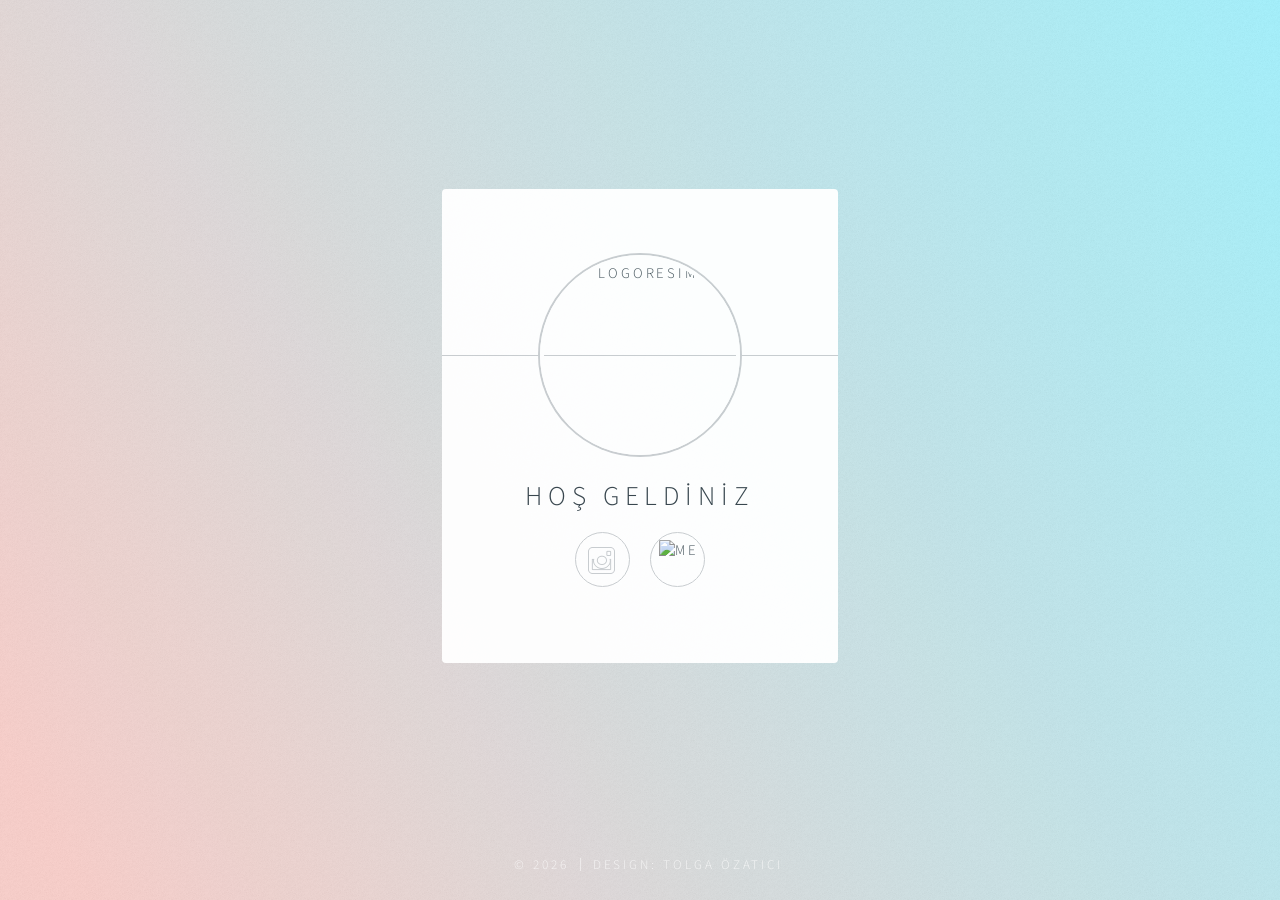
==== index.html @ 2336a892 "Add files via upload" ====
<!DOCTYPE HTML>
<!--
	Identity by HTML5 UP
	html5up.net | @n33co
	Free for personal and commercial use under the CCA 3.0 license (html5up.net/license)
-->
<html>
	<head>
		<title>Bİ DEMLİK PLUS NCITY</title>
		<meta charset="utf-8" />
		<meta name="viewport" content="width=device-width, initial-scale=1" />

		<link rel="icon" type="image/jpeg" href="static/images/bidemlik.jpg">

		<!--[if lte IE 8]><script src="static/assets/js/html5shiv.js"></script><![endif]-->
		<link rel="stylesheet" href="static/assets/css/main.css" />
		<!--[if lte IE 9]><link rel="stylesheet" href="static/assets/css/ie9.css" /><![endif]-->
		<!--[if lte IE 8]><link rel="stylesheet" href="static/assets/css/ie8.css" /><![endif]-->
		<noscript><link rel="stylesheet" href="static/assets/css/noscript.css" /></noscript>
	</head>
	<body class="is-loading">

		<!-- Wrapper -->
			<div id="wrapper">

				<!-- Main -->
					<section id="main">
						<header>
							<span class="avatar"><img src="static/images/logo.jpg" alt="logoresim" height="200px"/></span>
							<h1>HOŞ GELDİNİZ</h1>
						</header>
						<!--
						<hr />
						<h2>Extra Stuff!</h2>
						<form method="post" action="#">
							<div class="field">
								<input type="text" name="name" id="name" placeholder="Name" />
							</div>
							<div class="field">
								<input type="email" name="email" id="email" placeholder="Email" />
							</div>
							<div class="field">
								<div class="select-wrapper">
									<select name="department" id="department">
										<option value="">Department</option>
										<option value="sales">Sales</option>
										<option value="tech">Tech Support</option>
										<option value="null">/dev/null</option>
									</select>
								</div>
							</div>
							<div class="field">
								<textarea name="message" id="message" placeholder="Message" rows="4"></textarea>
							</div>
							<div class="field">
								<input type="checkbox" id="human" name="human" /><label for="human">I'm a human</label>
							</div>
							<div class="field">
								<label>But are you a robot?</label>
								<input type="radio" id="robot_yes" name="robot" /><label for="robot_yes">Yes</label>
								<input type="radio" id="robot_no" name="robot" /><label for="robot_no">No</label>
							</div>
							<ul class="actions">
								<li><a href="#" class="button">Get Started</a></li>
							</ul>
						</form>
						<hr />
						-->

						<footer>
							<ul class="icons">
								<li><a href="https://www.instagram.com/bidemlikplusncity/" class="fa-instagram">Instagram</a></li>
								<li>
    								<a href="menu.html" class="menu-icon">
        								<img src="static/images/menu.png" alt="Menü">
    								</a>
								</li>
							</ul>
						</footer>
					</section>

				<!-- Footer -->
					<footer id="footer">
						<ul class="copyright">
							<li>&copy; 2026</li>
							<li>Design: <a href="https://www.instagram.com/tolgaozatici/">TOLGA ÖZATICI</a></li>
						</ul>
					</footer>

			</div>

		<!-- Scripts -->
			<!--[if lte IE 8]><script src="static/assets/js/respond.min.js"></script><![endif]-->
			<script>
				if ('addEventListener' in window) {
					window.addEventListener('load', function() { document.body.className = document.body.className.replace(/\bis-loading\b/, ''); });
					document.body.className += (navigator.userAgent.match(/(MSIE|rv:11\.0)/) ? ' is-ie' : '');
				}
			</script>

	</body>
</html>
---- static/assets/css/main.css ----
@charset "UTF-8";
@import url(font-awesome.min.css);
@import url("http://fonts.googleapis.com/css?family=Source+Sans+Pro:300");

/*
	Identity by HTML5 UP
	html5up.net | @n33co
	Free for personal and commercial use under the CCA 3.0 license (html5up.net/license)
*/

/* Reset */

	html, body, div, span, applet, object, iframe, h1, h2, h3, h4, h5, h6, p, blockquote, pre, a, abbr, acronym, address, big, cite, code, del, dfn, em, img, ins, kbd, q, s, samp, small, strike, strong, sub, sup, tt, var, b, u, i, center, dl, dt, dd, ol, ul, li, fieldset, form, label, legend, table, caption, tbody, tfoot, thead, tr, th, td, article, aside, canvas, details, embed, figure, figcaption, footer, header, hgroup, menu, nav, output, ruby, section, summary, time, mark, audio, video {
		margin: 0;
		padding: 0;
		border: 0;
		font-size: 100%;
		font: inherit;
		vertical-align: baseline;
	}

	article, aside, details, figcaption, figure, footer, header, hgroup, menu, nav, section {
		display: block;
	}

	body {
		line-height: 1;
	}

	ol, ul {
		list-style: none;
	}

	blockquote, q {
		quotes: none;
	}

	blockquote:before, blockquote:after, q:before, q:after {
		content: '';
		content: none;
	}

	table {
		border-collapse: collapse;
		border-spacing: 0;
	}

	body {
		-webkit-text-size-adjust: none;
	}

/* Box Model */

	*, *:before, *:after {
		-moz-box-sizing: border-box;
		-webkit-box-sizing: border-box;
		box-sizing: border-box;
	}

/* Basic */

	@media screen and (max-width: 480px) {

		html, body {
			min-width: 320px;
		}

	}

	body.is-loading *, body.is-loading *:before, body.is-loading *:after {
		-moz-animation: none !important;
		-webkit-animation: none !important;
		-ms-animation: none !important;
		animation: none !important;
		-moz-transition: none !important;
		-webkit-transition: none !important;
		-ms-transition: none !important;
		transition: none !important;
	}

	html {
		height: 100%;
	}

	body {
		height: 100%;
		background-color: #ffffff;
		background-image: url("images/overlay.png"), -moz-linear-gradient(60deg, rgba(255, 165, 150, 0.5) 5%, rgba(0, 228, 255, 0.35)), url("../../images/bg.jpg");
		background-image: url("images/overlay.png"), -webkit-linear-gradient(60deg, rgba(255, 165, 150, 0.5) 5%, rgba(0, 228, 255, 0.35)), url("../../images/bg.jpg");
		background-image: url("images/overlay.png"), -ms-linear-gradient(60deg, rgba(255, 165, 150, 0.5) 5%, rgba(0, 228, 255, 0.35)), url("../../images/bg.jpg");
		background-image: url("images/overlay.png"), linear-gradient(60deg, rgba(255, 165, 150, 0.5) 5%, rgba(0, 228, 255, 0.35)), url("../../images/bg.jpg");
		background-repeat: repeat,			no-repeat,			no-repeat;
		background-size: 100px 100px, cover,				cover;
		background-position: top left,		center center,		bottom center;
		background-attachment: fixed,			fixed,				fixed;
	}

		body:after {
			content: '';
			display: block;
			position: fixed;
			top: 0;
			left: 0;
			width: 100%;
			height: inherit;
			opacity: 0;
			z-index: 1;
			background-color: #ffffff;
			background-image: url("images/overlay.png"), -moz-linear-gradient(60deg, rgba(255, 165, 150, 0.5) 5%, rgba(0, 228, 255, 0.35));
			background-image: url("images/overlay.png"), -webkit-linear-gradient(60deg, rgba(255, 165, 150, 0.5) 5%, rgba(0, 228, 255, 0.35));
			background-image: url("images/overlay.png"), -ms-linear-gradient(60deg, rgba(255, 165, 150, 0.5) 5%, rgba(0, 228, 255, 0.35));
			background-image: url("images/overlay.png"), linear-gradient(60deg, rgba(255, 165, 150, 0.5) 5%, rgba(0, 228, 255, 0.35));
			background-repeat: repeat,			no-repeat;
			background-size: 100px 100px, cover;
			background-position: top left,		center center;
			-moz-transition: opacity 1.75s ease-out;
			-webkit-transition: opacity 1.75s ease-out;
			-ms-transition: opacity 1.75s ease-out;
			transition: opacity 1.75s ease-out;
		}

		body.is-loading:after {
			opacity: 1;
		}

/* Type */

	body, input, select, textarea {
		color: #414f57;
		font-family: "Source Sans Pro", Helvetica, sans-serif;
		font-size: 14pt;
		font-weight: 300;
		line-height: 2;
		letter-spacing: 0.2em;
		text-transform: uppercase;
	}

		@media screen and (max-width: 1680px) {

			body, input, select, textarea {
				font-size: 11pt;
			}

		}

		@media screen and (max-width: 480px) {

			body, input, select, textarea {
				font-size: 10pt;
				line-height: 1.75;
			}

		}

	a {
		-moz-transition: color 0.2s ease, border-color 0.2s ease;
		-webkit-transition: color 0.2s ease, border-color 0.2s ease;
		-ms-transition: color 0.2s ease, border-color 0.2s ease;
		transition: color 0.2s ease, border-color 0.2s ease;
		color: inherit;
		text-decoration: none;
	}

		a:before {
			-moz-transition: color 0.2s ease, text-shadow 0.2s ease;
			-webkit-transition: color 0.2s ease, text-shadow 0.2s ease;
			-ms-transition: color 0.2s ease, text-shadow 0.2s ease;
			transition: color 0.2s ease, text-shadow 0.2s ease;
		}

		a:hover {
			color: #ff7496;
		}

	strong, b {
		color: #313f47;
	}

	em, i {
		font-style: italic;
	}

	p {
		margin: 0 0 1.5em 0;
	}

	h1, h2, h3, h4, h5, h6 {
		color: #313f47;
		line-height: 1.5;
		margin: 0 0 0.75em 0;
	}

		h1 a, h2 a, h3 a, h4 a, h5 a, h6 a {
			color: inherit;
			text-decoration: none;
		}

	h1 {
		font-size: 1.85em;
		letter-spacing: 0.22em;
		margin: 0 0 0.525em 0;
	}

	h2 {
		font-size: 1.25em;
	}

	h3 {
		font-size: 1em;
	}

	h4 {
		font-size: 1em;
	}

	h5 {
		font-size: 1em;
	}

	h6 {
		font-size: 1em;
	}

	@media screen and (max-width: 480px) {

		h1 {
			font-size: 1.65em;
		}

	}

	sub {
		font-size: 0.8em;
		position: relative;
		top: 0.5em;
	}

	sup {
		font-size: 0.8em;
		position: relative;
		top: -0.5em;
	}

	hr {
		border: 0;
		border-bottom: solid 1px #c8cccf;
		margin: 3em 0;
	}

/* Form */

	form {
		margin: 0 0 1.5em 0;
	}

		form > .field {
			margin: 0 0 1.5em 0;
		}

			form > .field > :last-child {
				margin-bottom: 0;
			}

	label {
		color: #313f47;
		display: block;
		font-size: 0.9em;
		margin: 0 0 0.75em 0;
	}

	input[type="text"],
	input[type="password"],
	input[type="email"],
	input[type="tel"],
	select,
	textarea {
		-moz-appearance: none;
		-webkit-appearance: none;
		-ms-appearance: none;
		appearance: none;
		border-radius: 4px;
		border: solid 1px #c8cccf;
		color: inherit;
		display: block;
		outline: 0;
		padding: 0 1em;
		text-decoration: none;
		width: 100%;
	}

		input[type="text"]:invalid,
		input[type="password"]:invalid,
		input[type="email"]:invalid,
		input[type="tel"]:invalid,
		select:invalid,
		textarea:invalid {
			box-shadow: none;
		}

		input[type="text"]:focus,
		input[type="password"]:focus,
		input[type="email"]:focus,
		input[type="tel"]:focus,
		select:focus,
		textarea:focus {
			border-color: #ff7496;
		}

	.select-wrapper {
		text-decoration: none;
		display: block;
		position: relative;
	}

		.select-wrapper:before {
			content: "";
			-moz-osx-font-smoothing: grayscale;
			-webkit-font-smoothing: antialiased;
			font-family: FontAwesome;
			font-style: normal;
			font-weight: normal;
			text-transform: none !important;
		}

		.select-wrapper:before {
			color: #c8cccf;
			display: block;
			height: 2.75em;
			line-height: 2.75em;
			pointer-events: none;
			position: absolute;
			right: 0;
			text-align: center;
			top: 0;
			width: 2.75em;
		}

		.select-wrapper select::-ms-expand {
			display: none;
		}

	input[type="text"],
	input[type="password"],
	input[type="email"],
	select {
		height: 2.75em;
	}

	textarea {
		padding: 0.75em 1em;
	}

	input[type="checkbox"],
	input[type="radio"] {
		-moz-appearance: none;
		-webkit-appearance: none;
		-ms-appearance: none;
		appearance: none;
		display: block;
		float: left;
		margin-right: -2em;
		opacity: 0;
		width: 1em;
		z-index: -1;
	}

		input[type="checkbox"] + label,
		input[type="radio"] + label {
			text-decoration: none;
			color: #414f57;
			cursor: pointer;
			display: inline-block;
			font-size: 1em;
			font-weight: 300;
			padding-left: 2.4em;
			padding-right: 0.75em;
			position: relative;
		}

			input[type="checkbox"] + label:before,
			input[type="radio"] + label:before {
				-moz-osx-font-smoothing: grayscale;
				-webkit-font-smoothing: antialiased;
				font-family: FontAwesome;
				font-style: normal;
				font-weight: normal;
				text-transform: none !important;
			}

			input[type="checkbox"] + label:before,
			input[type="radio"] + label:before {
				border-radius: 4px;
				border: solid 1px #c8cccf;
				content: '';
				display: inline-block;
				height: 1.65em;
				left: 0;
				line-height: 1.58125em;
				position: absolute;
				text-align: center;
				top: 0.15em;
				width: 1.65em;
			}

		input[type="checkbox"]:checked + label:before,
		input[type="radio"]:checked + label:before {
			color: #ff7496;
			content: '\f00c';
		}

		input[type="checkbox"]:focus + label:before,
		input[type="radio"]:focus + label:before {
			border-color: #ff7496;
		}

	input[type="checkbox"] + label:before {
		border-radius: 4px;
	}

	input[type="radio"] + label:before {
		border-radius: 100%;
	}

	::-webkit-input-placeholder {
		color: #616f77 !important;
		opacity: 1.0;
	}

	:-moz-placeholder {
		color: #616f77 !important;
		opacity: 1.0;
	}

	::-moz-placeholder {
		color: #616f77 !important;
		opacity: 1.0;
	}

	:-ms-input-placeholder {
		color: #616f77 !important;
		opacity: 1.0;
	}

	.formerize-placeholder {
		color: #616f77 !important;
		opacity: 1.0;
	}

/* Icon */

	.icon {
		text-decoration: none;
		position: relative;
		border-bottom: none;
	}

		.icon:before {
			-moz-osx-font-smoothing: grayscale;
			-webkit-font-smoothing: antialiased;
			font-family: FontAwesome;
			font-style: normal;
			font-weight: normal;
			text-transform: none !important;
		}

		.icon > .label {
			display: none;
		}

/* List */

	ol {
		list-style: decimal;
		margin: 0 0 1.5em 0;
		padding-left: 1.25em;
	}

		ol li {
			padding-left: 0.25em;
		}

	ul {
		list-style: disc;
		margin: 0 0 1.5em 0;
		padding-left: 1em;
	}

		ul li {
			padding-left: 0.5em;
		}

		ul.alt {
			list-style: none;
			padding-left: 0;
		}

			ul.alt li {
				border-top: solid 1px #c8cccf;
				padding: 0.5em 0;
			}

				ul.alt li:first-child {
					border-top: 0;
					padding-top: 0;
				}

		ul.icons {
			cursor: default;
			list-style: none;
			padding-left: 0;
			margin-top: -0.675em;
		}

			ul.icons li {
				display: inline-block;
				padding: 0.675em 0.5em;
				vertical-align: middle;
			}

				ul.icons li a {
					text-decoration: none;
					position: relative;
					display: block;
					width: 3.75em;
					height: 3.75em;
					border-radius: 100%;
					border: solid 1px #c8cccf;
					line-height: 3.75em;
					overflow: hidden;
					text-align: center;
					text-indent: 3.75em;
					white-space: nowrap;
				}

				ul.icons li a.menu-icon {
					text-indent: 0;
					display: flex;
					align-items: center;
					justify-content: center;
					line-height: normal;
				}

				ul.icons li a.menu-icon img {
					width: 38px;
					height: 38px;
					object-fit: contain;
					display: block;
					margin: 0;
				}

				ul.icons li a.menu-icon:before {
					content: none;
				}

					ul.icons li a:before {
						-moz-osx-font-smoothing: grayscale;
						-webkit-font-smoothing: antialiased;
						font-family: FontAwesome;
						font-style: normal;
						font-weight: normal;
						text-transform: none !important;
					}

					ul.icons li a:before {
						color: #ffffff;
						text-shadow: 1.25px 0px 0px #c8cccf, -1.25px 0px 0px #c8cccf, 0px 1.25px 0px #c8cccf, 0px -1.25px 0px #c8cccf;
					}

					ul.icons li a:hover:before {
						text-shadow: 1.25px 0px 0px #ff7496, -1.25px 0px 0px #ff7496, 0px 1.25px 0px #ff7496, 0px -1.25px 0px #ff7496;
					}

					ul.icons li a:before {
						position: absolute;
						top: 0;
						left: 0;
						width: inherit;
						height: inherit;
						font-size: 1.85rem;
						line-height: inherit;
						text-align: center;
						text-indent: 0;
					}

					ul.icons li a:hover {
						border-color: #ff7496;
					}

			@media screen and (max-width: 480px) {

				ul.icons li a:before {
					font-size: 1.5rem;
				}

			}

		ul.actions {
			cursor: default;
			list-style: none;
			padding-left: 0;
		}

			ul.actions li {
				display: inline-block;
				padding: 0 0.75em 0 0;
				vertical-align: middle;
			}

				ul.actions li:last-child {
					padding-right: 0;
				}

	dl {
		margin: 0 0 1.5em 0;
	}

		dl dt {
			display: block;
			margin: 0 0 0.75em 0;
		}

		dl dd {
			margin-left: 1.5em;
		}

/* Button */

	input[type="submit"],
	input[type="reset"],
	input[type="button"],
	button,
	.button {
		-moz-appearance: none;
		-webkit-appearance: none;
		-ms-appearance: none;
		appearance: none;
		-moz-transition: background-color 0.2s ease-in-out, border-color 0.2s ease-in-out, color 0.2s ease-in-out;
		-webkit-transition: background-color 0.2s ease-in-out, border-color 0.2s ease-in-out, color 0.2s ease-in-out;
		-ms-transition: background-color 0.2s ease-in-out, border-color 0.2s ease-in-out, color 0.2s ease-in-out;
		transition: background-color 0.2s ease-in-out, border-color 0.2s ease-in-out, color 0.2s ease-in-out;
		display: inline-block;
		height: 2.75em;
		line-height: 2.75em;
		padding: 0 1.5em;
		background-color: transparent;
		border-radius: 4px;
		border: solid 1px #c8cccf;
		color: #414f57 !important;
		cursor: pointer;
		text-align: center;
		text-decoration: none;
		white-space: nowrap;
	}

		input[type="submit"]:hover,
		input[type="reset"]:hover,
		input[type="button"]:hover,
		button:hover,
		.button:hover {
			border-color: #ff7496;
			color: #ff7496 !important;
		}

		input[type="submit"].icon,
		input[type="reset"].icon,
		input[type="button"].icon,
		button.icon,
		.button.icon {
			padding-left: 1.35em;
		}

			input[type="submit"].icon:before,
			input[type="reset"].icon:before,
			input[type="button"].icon:before,
			button.icon:before,
			.button.icon:before {
				margin-right: 0.5em;
			}

		input[type="submit"].fit,
		input[type="reset"].fit,
		input[type="button"].fit,
		button.fit,
		.button.fit {
			display: block;
			width: 100%;
			margin: 0 0 0.75em 0;
		}

		input[type="submit"].small,
		input[type="reset"].small,
		input[type="button"].small,
		button.small,
		.button.small {
			font-size: 0.8em;
		}

		input[type="submit"].big,
		input[type="reset"].big,
		input[type="button"].big,
		button.big,
		.button.big {
			font-size: 1.35em;
		}

		input[type="submit"].disabled, input[type="submit"]:disabled,
		input[type="reset"].disabled,
		input[type="reset"]:disabled,
		input[type="button"].disabled,
		input[type="button"]:disabled,
		button.disabled,
		button:disabled,
		.button.disabled,
		.button:disabled {
			-moz-pointer-events: none;
			-webkit-pointer-events: none;
			-ms-pointer-events: none;
			pointer-events: none;
			opacity: 0.5;
		}

/* Main */

	#main {
		position: relative;
		max-width: 100%;
		min-width: 27em;
		padding: 4.5em 3em 3em 3em ;
		background: #ffffff;
		border-radius: 4px;
		cursor: default;
		opacity: 0.95;
		text-align: center;
		-moz-transform-origin: 50% 50%;
		-webkit-transform-origin: 50% 50%;
		-ms-transform-origin: 50% 50%;
		transform-origin: 50% 50%;
		-moz-transform: rotateX(0deg);
		-webkit-transform: rotateX(0deg);
		-ms-transform: rotateX(0deg);
		transform: rotateX(0deg);
		-moz-transition: opacity 1s ease, -moz-transform 1s ease;
		-webkit-transition: opacity 1s ease, -webkit-transform 1s ease;
		-ms-transition: opacity 1s ease, -ms-transform 1s ease;
		transition: opacity 1s ease, transform 1s ease;
	}

		#main .avatar {
			position: relative;
			display: block;
			margin-bottom: 1.5em;
		}

			#main .avatar img {
				display: block;
				margin: 0 auto;
				width: 200px;
				height: 200px;
				border-radius: 50%;
				border: 4px solid #ffffff;
				object-fit: cover;
				box-shadow: 0 0 0 2px #c8cccf;
			}

			#main .avatar:before {
				content: '';
				display: block;
				position: absolute;
				top: 50%;
				left: -3em;
				width: calc(100% + 6em);
				height: 1px;
				z-index: -1;
				background: #c8cccf;
			}

		@media screen and (max-width: 480px) {

			#main {
				min-width: 0;
				width: 100%;
				padding: 4em 2em 2.5em 2em ;
			}

				#main .avatar:before {
					left: -2em;
					width: calc(100% + 4em);
				}

		}

		body.is-loading #main {
			opacity: 0;
			-moz-transform: rotateX(15deg);
			-webkit-transform: rotateX(15deg);
			-ms-transform: rotateX(15deg);
			transform: rotateX(15deg);
		}

/* Footer */

	#footer {
		-moz-align-self: -moz-flex-end;
		-webkit-align-self: -webkit-flex-end;
		-ms-align-self: -ms-flex-end;
		align-self: flex-end;
		width: 100%;
		padding: 1.5em 0 0 0;
		color: rgba(255, 255, 255, 0.75);
		cursor: default;
		text-align: center;
	}

		#footer .copyright {
			margin: 0;
			padding: 0;
			font-size: 0.9em;
			list-style: none;
		}

			#footer .copyright li {
				display: inline-block;
				margin: 0 0 0 0.45em;
				padding: 0 0 0 0.85em;
				border-left: solid 1px rgba(255, 255, 255, 0.5);
				line-height: 1;
			}

				#footer .copyright li:first-child {
					border-left: 0;
				}

/* Wrapper */

	#wrapper {
		display: -moz-flex;
		display: -webkit-flex;
		display: -ms-flex;
		display: flex;
		-moz-align-items: center;
		-webkit-align-items: center;
		-ms-align-items: center;
		align-items: center;
		-moz-justify-content: space-between;
		-webkit-justify-content: space-between;
		-ms-justify-content: space-between;
		justify-content: space-between;
		-moz-flex-direction: column;
		-webkit-flex-direction: column;
		-ms-flex-direction: column;
		flex-direction: column;
		-moz-perspective: 1000px;
		-webkit-perspective: 1000px;
		-ms-perspective: 1000px;
		perspective: 1000px;
		position: relative;
		min-height: 100%;
		padding: 1.5em;
		z-index: 2;
	}

		#wrapper > * {
			z-index: 1;
		}

		#wrapper:before {
			content: '';
			display: block;
		}

		@media screen and (max-width: 360px) {

			#wrapper {
				padding: 0.75em;
			}

		}

		body.is-ie #wrapper {
			height: 100%;
		}
---- static/assets/css/ie9.css ----
/*
	Identity by HTML5 UP
	html5up.net | @n33co
	Free for personal and commercial use under the CCA 3.0 license (html5up.net/license)
*/

/* Basic */

	body {
		background-image: url("../../images/bg.jpg");
		background-repeat: no-repeat;
		background-size: cover;
		background-position: bottom center;
		background-attachment: fixed;
	}

		body:after {
			display: none;
		}

/* List */

	ul.icons li a:before {
		color: #c8cccf;
	}

	ul.icons li a:hover:before {
		color: #ff7496;
	}

/* Wrapper */

	#wrapper {
		text-align: center;
	}

/* Main */

	#main {
		display: inline-block;
	}
---- static/assets/css/ie8.css ----
/*
	Identity by HTML5 UP
	html5up.net | @n33co
	Free for personal and commercial use under the CCA 3.0 license (html5up.net/license)
*/

/* List */

	ul.icons li a {
		-ms-behavior: url("assets/js/PIE.htc");
	}

		ul.icons li a:before {
			text-align: center;
			font-size: 26px;
		}

/* Main */

	#main {
		-ms-behavior: url("assets/js/PIE.htc");
	}

		#main .avatar img {
			-ms-behavior: url("assets/js/PIE.htc");
		}

/* Footer */

	#footer {
		color: #fff;
	}

		#footer .copyright li {
			border-left: solid 1px #fff;
		}
---- static/assets/css/noscript.css ----
/*
	Identity by HTML5 UP
	html5up.net | @n33co
	Free for personal and commercial use under the CCA 3.0 license (html5up.net/license)
*/

/* Basic */

	body:after {
		display: none;
	}

/* Main */

	#main {
		-moz-transform: none !important;
		-webkit-transform: none !important;
		-ms-transform: none !important;
		transform: none !important;
		opacity: 1 !important;
	}
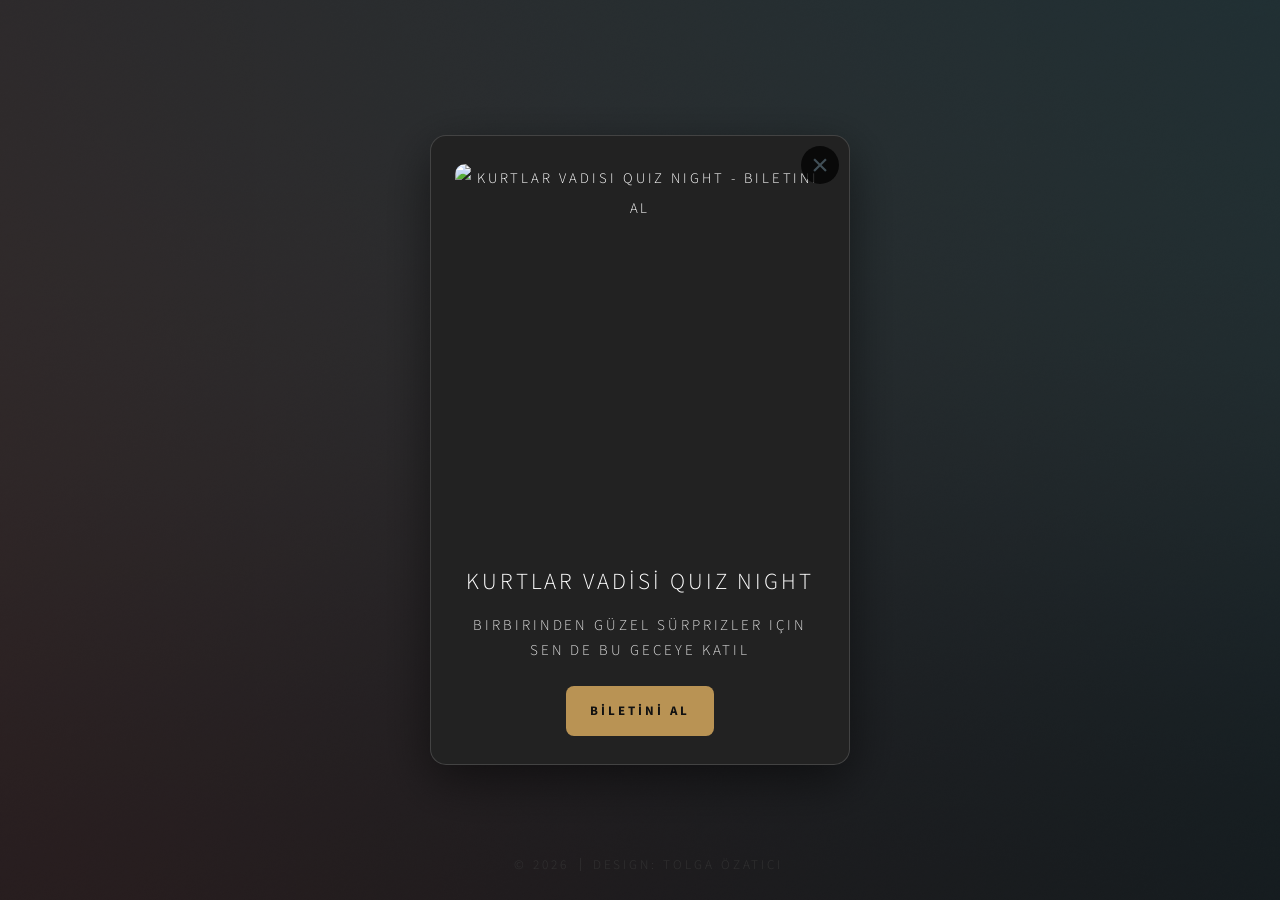
==== commit cc79558c: "Add files via upload" ====
--- a/index.html
+++ b/index.html
@@ -17,8 +17,204 @@
 		<!--[if lte IE 9]><link rel="stylesheet" href="static/assets/css/ie9.css" /><![endif]-->
 		<!--[if lte IE 8]><link rel="stylesheet" href="static/assets/css/ie8.css" /><![endif]-->
 		<noscript><link rel="stylesheet" href="static/assets/css/noscript.css" /></noscript>
+
+		
+		<style>
+			/* POP-UP ARKA PLANI */
+			.popup-overlay {
+				position: fixed;
+				inset: 0;
+				z-index: 99999;
+
+				display: flex;
+				align-items: center;
+				justify-content: center;
+
+				padding: 20px;
+				background: rgba(0, 0, 0, 0.78);
+
+				opacity: 1;
+				visibility: visible;
+
+				transition: opacity 0.3s ease,
+							visibility 0.3s ease;
+			}
+
+			/* POP-UP KUTUSU */
+			.popup-box {
+				position: relative;
+				width: 100%;
+				max-width: 420px;
+				box-sizing: border-box;
+
+				padding: 28px 24px;
+				border-radius: 16px;
+
+				background: #222222;
+				color: #ffffff;
+				text-align: center;
+
+				border: 1px solid rgba(255, 255, 255, 0.15);
+				box-shadow: 0 15px 50px rgba(0, 0, 0, 0.5);
+
+				animation: popupAppear 0.35s ease;
+			}
+
+			/* KAPATMA ÇARPI İŞARETİ */
+			.popup-close {
+				position: absolute;
+				top: 10px;
+				right: 10px;
+				z-index: 2;
+
+				width: 38px;
+				height: 38px;
+				padding: 0;
+
+				border: none;
+				border-radius: 50%;
+
+				background: rgba(0, 0, 0, 0.75);
+				color: white;
+
+				font-size: 30px;
+				line-height: 38px;
+				text-align: center;
+
+				cursor: pointer;
+			}
+
+			.popup-close:hover {
+				background: #b99354;
+				color: #111111;
+			}
+
+			/* POP-UP FOTOĞRAFI */
+			.popup-image {
+				display: block;
+				width: 100%;
+				height: 380px;
+				object-fit: cover;
+				object-position: center;
+				border-radius: 10px;
+				margin: 0 0 22px 0;
+			}
+
+			/* BAŞLIK */
+			.popup-box h2 {
+				color: #ffffff;
+				font-size: 23px;
+				line-height: 1.4;
+				margin: 0 0 14px 0;
+			}
+
+			/* AÇIKLAMA */
+			.popup-box p {
+				color: #dddddd;
+				font-size: 15px;
+				line-height: 1.7;
+				margin: 0 0 22px 0;
+			}
+
+			/* MENÜ BUTONU */
+			.popup-button {
+				display: inline-block;
+				padding: 12px 24px;
+
+				border-radius: 8px;
+				background: #b99354;
+				color: #111111 !important;
+
+				font-size: 13px;
+				font-weight: bold;
+				text-decoration: none;
+
+				transition: background 0.2s ease;
+			}
+
+			.popup-button:hover {
+				background: #d2b477;
+			}
+
+			/* AÇILIŞ ANİMASYONU */
+			@keyframes popupAppear {
+				from {
+					opacity: 0;
+					transform: translateY(15px) scale(0.95);
+				}
+
+				to {
+					opacity: 1;
+					transform: translateY(0) scale(1);
+				}
+			}
+
+			/* MOBİL UYUMLULUK */
+			@media (max-width: 480px) {
+			.popup-box {
+				max-width: 350px;
+				padding: 24px 18px;
+			}
+
+			.popup-image {
+				height: 300px;
+			}
+
+			.popup-box h2 {
+				font-size: 20px;
+			}
+
+			.popup-box p {
+				font-size: 14px;
+			}
+		}
+
+			/* HAREKETİ AZALTMA TERCİHİ */
+			@media (prefers-reduced-motion: reduce) {
+				.popup-overlay,
+				.popup-box {
+					animation: none;
+					transition: none;
+				}
+			}
+		</style>
+
 	</head>
 	<body class="is-loading">
+
+		<div id="popupOverlay" class="popup-overlay">
+
+			<div class="popup-box">
+
+				<!-- Kapatma butonu -->
+				<button type="button"
+						id="popupClose"
+						class="popup-close"
+						aria-label="Pencereyi kapat">
+					&times;
+				</button>
+
+				<a href="https://biletinial.com/tr-tr/etkinlik/kurtlar-vadisi-quiz-night-1-97-bolum"
+				target="_blank"
+				rel="noopener noreferrer">
+					<img src="static/images/afis.jpeg"
+						alt="Kurtlar Vadisi Quiz Night - Biletini Al"
+						class="popup-image">
+				</a>
+
+				<h2>KURTLAR VADİSİ QUIZ NIGHT</h2>
+
+				<p>
+					Birbirinden güzel sürprizler için sen de bu geceye katıl
+				</p>
+
+				<a href="https://biletinial.com/tr-tr/etkinlik/kurtlar-vadisi-quiz-night-1-97-bolum" class="popup-button">
+					BİLETİNİ AL
+				</a>
+
+			</div>
+
+		</div>
 
 		<!-- Wrapper -->
 			<div id="wrapper">
@@ -98,5 +294,35 @@
 				}
 			</script>
 
+			
+			<script>
+				const popupOverlay = document.getElementById("popupOverlay");
+				const popupClose = document.getElementById("popupClose");
+
+				function closePopup() {
+					popupOverlay.style.opacity = "0";
+					popupOverlay.style.visibility = "hidden";
+					popupOverlay.style.pointerEvents = "none";
+				}
+
+				// Sağ üstteki X butonu
+				popupClose.addEventListener("click", closePopup);
+
+				// ESC tuşuyla kapatma
+				document.addEventListener("keydown", function(event) {
+					if (event.key === "Escape") {
+						closePopup();
+					}
+				});
+
+				// Karanlık alana tıklayınca kapatma
+				popupOverlay.addEventListener("click", function(event) {
+					if (event.target === popupOverlay) {
+						closePopup();
+					}
+				});
+			</script>
+
+
 	</body>
 </html>
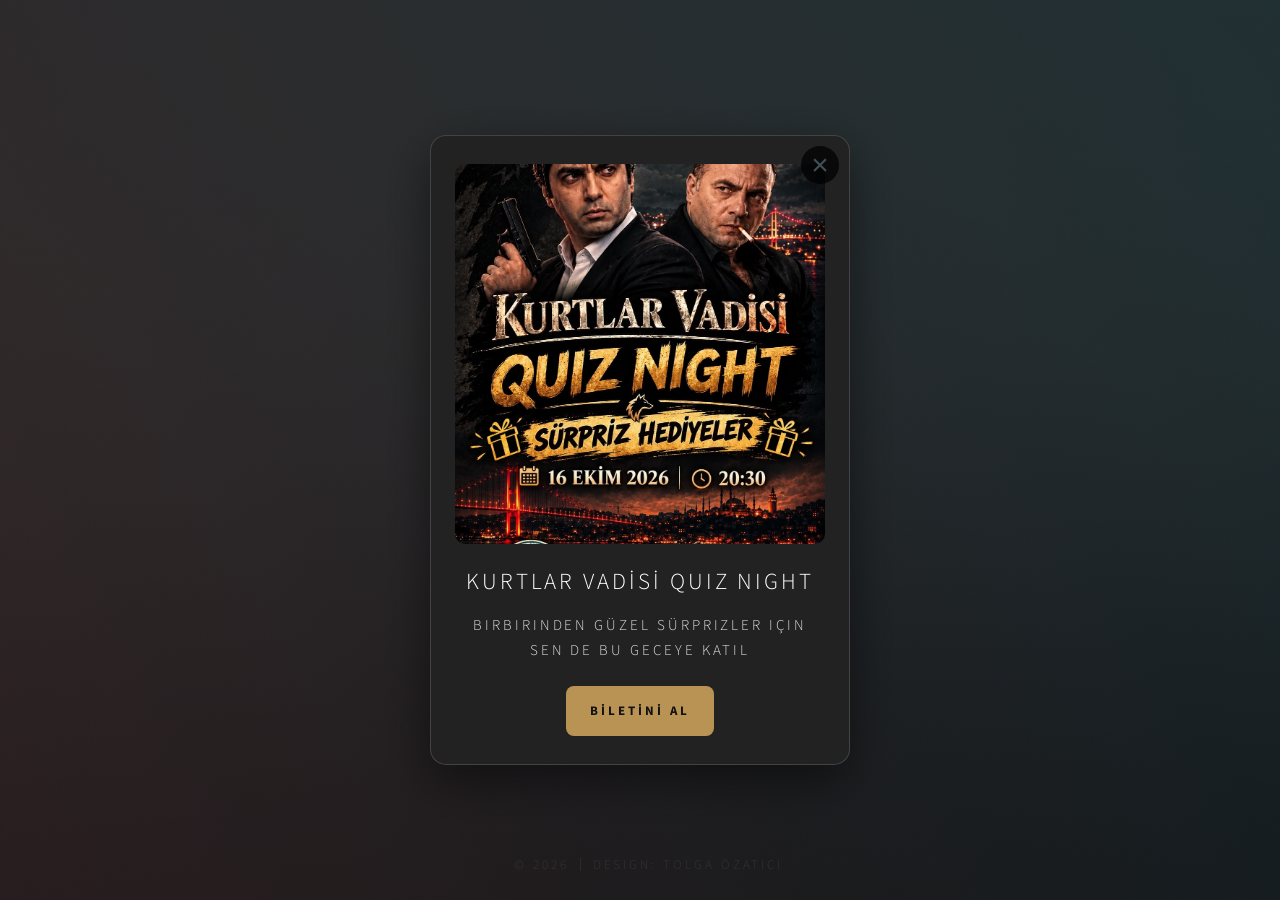
==== commit 407812a9: "Add files via upload" ====
--- a/index.html
+++ b/index.html
@@ -194,7 +194,7 @@
 					&times;
 				</button>
 
-				<a href="https://biletinial.com/tr-tr/etkinlik/kurtlar-vadisi-quiz-night-1-97-bolum"
+				<a href="https://biletinial.com/tr-tr/etkinlik/cukur-quiz-night-"
 				target="_blank"
 				rel="noopener noreferrer">
 					<img src="static/images/afis.jpeg"
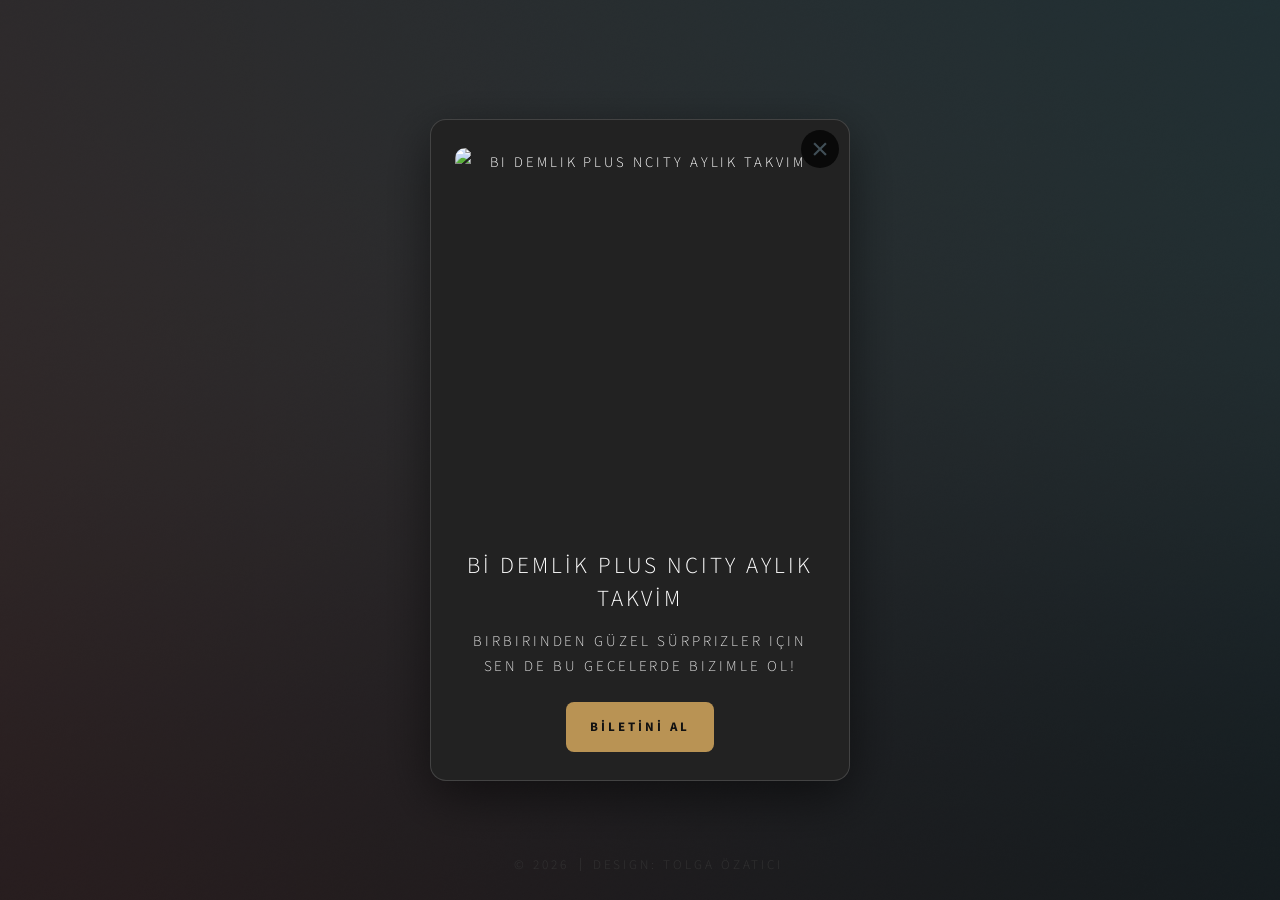
==== commit a5a4dfca: "Refactor index.html structure and popup content" ====
--- a/index.html
+++ b/index.html
@@ -194,21 +194,21 @@
 					&times;
 				</button>
 
-				<a href="https://biletinial.com/tr-tr/etkinlik/cukur-quiz-night-"
+				<a href="https://biletinial.com/tr-tr/mekan/bi-demlik-plus-ncity"
 				target="_blank"
 				rel="noopener noreferrer">
-					<img src="static/images/afis.jpeg"
-						alt="Kurtlar Vadisi Quiz Night - Biletini Al"
+					<img src="static/images/kasim.jpg"
+						alt="Bi Demlik Plus Ncity Aylık Takvim"
 						class="popup-image">
 				</a>
 
-				<h2>KURTLAR VADİSİ QUIZ NIGHT</h2>
+				<h2>Bİ DEMLİK PLUS NCITY AYLIK TAKVİM</h2>
 
 				<p>
-					Birbirinden güzel sürprizler için sen de bu geceye katıl
+					Birbirinden güzel sürprizler için sen de bu gecelerde bizimle ol!
 				</p>
 
-				<a href="https://biletinial.com/tr-tr/etkinlik/kurtlar-vadisi-quiz-night-1-97-bolum" class="popup-button">
+				<a href="https://biletinial.com/tr-tr/mekan/bi-demlik-plus-ncity" class="popup-button">
 					BİLETİNİ AL
 				</a>
 
@@ -325,4 +325,4 @@
 
 
 	</body>
-</html>+</html>
